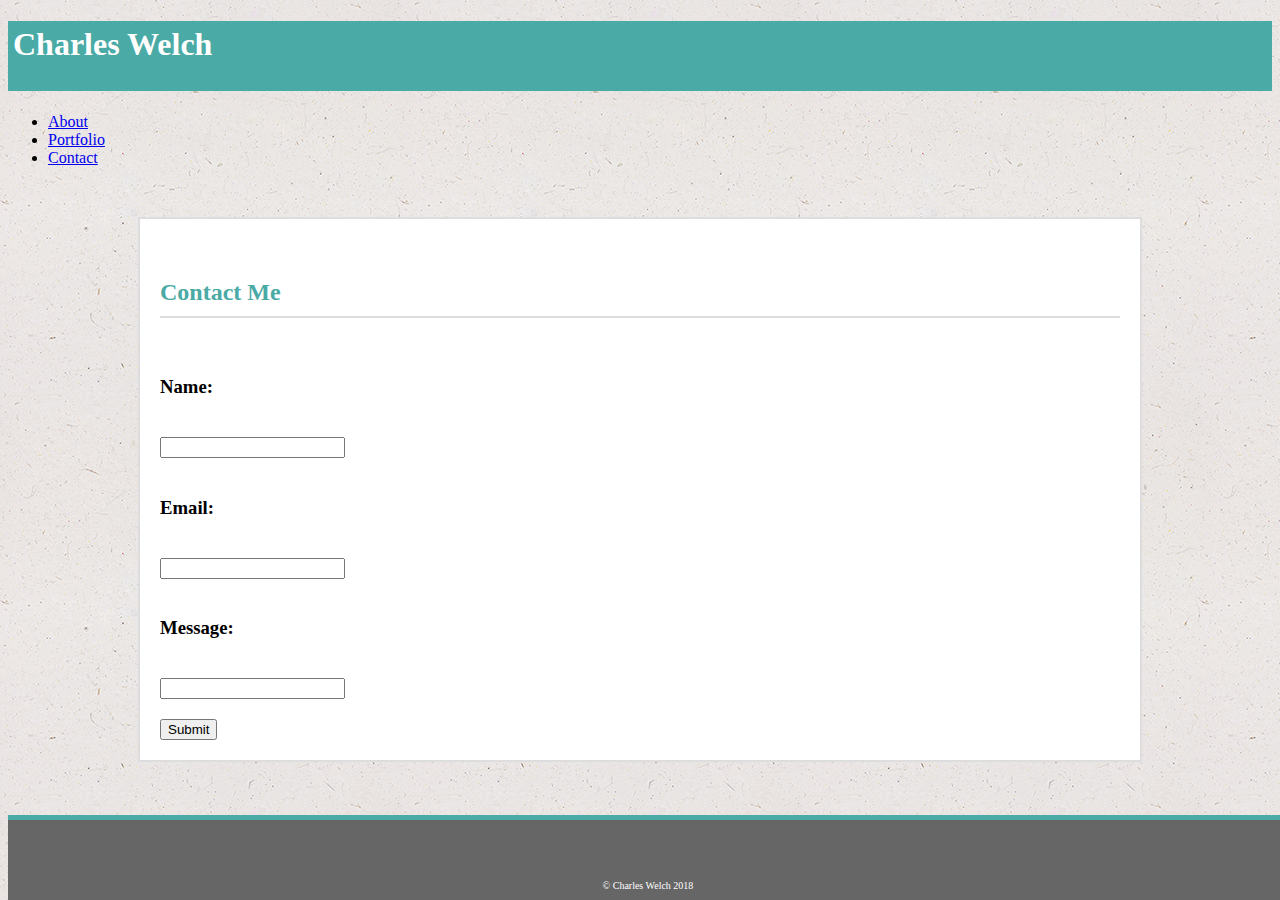
==== contact.html @ db34cb7b "final commit" ====
<!DOCTYPE html>
<html>
<head>
    <meta charset="utf-8" />
    <meta http-equiv="X-UA-Compatible" content="IE=edge">
    <title>Page Title</title>
    <meta name="viewport" content="width=device-width, initial-scale=1">
    <link rel="stylesheet" href="https://stackpath.bootstrapcdn.com/bootstrap/4.1.1/css/bootstrap.min.css" integrity="sha384-WskhaSGFgHYWDcbwN70/dfYBj47jz9qbsMId/iRN3ewGhXQFZCSftd1LZCfmhktB" crossorigin="anonymous">
    <link rel="stylesheet" type="text/css" media="screen" href="assets/css/style.css" />
</head>
<body>
    <nav class="navbar navbar-light bg-light">
        <div class="container">
            <h1 class="navbar-brand">Charles Welch</h1>
            <ul class="nav justify-content-end">
                <li class="nav-item">
                    <a class="nav-link" href="index.html">About</a>
                </li>
                <li class="nav-item">
                    <a class="nav-link" href="portfolio.html">Portfolio</a>
                </li>
                <li class="nav-item">
                    <a class="nav-link active" href="#">Contact</a>
                </li>
            </ul>
        </div>    
    </nav>
    <div class="container2">
        <div class="row">
            <div class="col-sm-12">
                <h2>Contact Me</h2>
            </div>
        </div>
        <div class="row">
            <div class="col-sm-12">
                <h3>Name:</h3>
            </div>
        </div>
        <div class="row">
            <div class="col-sm-12">
                <input type="text"/>
            </div>
        </div>
        <div class="row">
            <div class="col-sm-12">
                <h3>Email:</h3>
            </div>
        </div>
        <div class="row">
            <div class="col-sm-12">
                <input type="text"/>
            </div>
        </div>
        <div class="row">
            <div class="col-sm-12">
                <h3>Message:</h3>
            </div>
        </div>
        <div class="row">
            <div class="col-sm-12">
                <input type="text"/>
            </div>
        </div>
        <div class="row">
            <div class="col-sm-12">
                <button type="button" class="btn-primary">Submit</button>
            </div>
        </div>
    </div>
    <div class="custom-footer_1">
        <p>© Charles Welch 2018</p>
    </div>
</body>
</html>
---- assets/css/style.css ----
.custom-footer_1{
    background-color: #666666;
    color: white;
    height: 30px;
    text-align: center;
    padding: 50px 0 0 0;
    width: 100%;
    border-top: 5px solid #4aaaa5;
    font-size: 10px;
    font-style: 'Arial', 'Helvetica Neue', Helvetica, sans-serif;
    position: absolute;
    bottom: 0;
    width: 100%;
}
.card-img{
    height: 250px;
    width: 200px;
}
.container2{
    width: 960px;
    margin: 0 auto;
    margin-top: 50px;
    border: 2px solid #dddddd;
    background-color: #ffffff;
    padding: 20px;
}
body{
    background-image: url("../images/ep_naturalwhite/back.png")
}
.row{
    padding-top: 20px;
}
h2{
    color: #4aaaa5;
    border-bottom: 2px solid #dddddd;
    padding-bottom: 10px;
}
/* .navbar navbar-light bg-light{
    margin: 0 auto;
} */
.navbar-brand{
    background-color: #4aaaa5;
    color: #ffffff;
    padding: 5px;
    height: 60px;
}
.portpic{
    height: 200px;
    width: 200px;
}
.container1{
    width: 1000px;
}
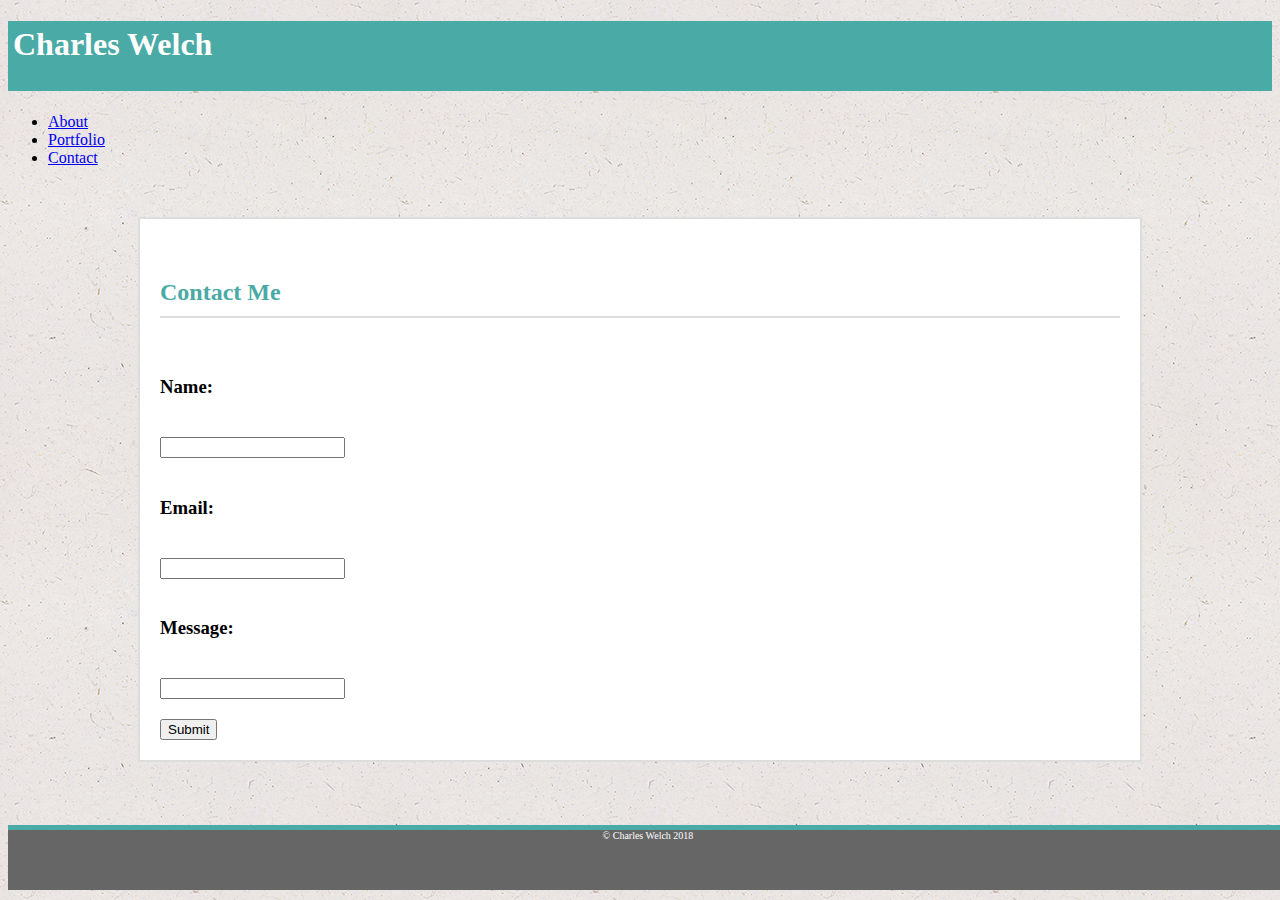
==== commit 9836d687: "commitment" ====
--- a/contact.html
+++ b/contact.html
@@ -67,8 +67,6 @@
             </div>
         </div>
     </div>
-    <div class="custom-footer_1">
-        <p>© Charles Welch 2018</p>
-    </div>
+        <p id="custom-footer">© Charles Welch 2018</p>
 </body>
 </html>--- a/assets/css/style.css
+++ b/assets/css/style.css
@@ -1,9 +1,8 @@
-.custom-footer_1{
+#custom-footer{
     background-color: #666666;
     color: white;
-    height: 30px;
+    height: 60px;
     text-align: center;
-    padding: 50px 0 0 0;
     width: 100%;
     border-top: 5px solid #4aaaa5;
     font-size: 10px;
@@ -11,6 +10,7 @@
     position: absolute;
     bottom: 0;
     width: 100%;
+    margin-top: 40px;
 }
 .card-img{
     height: 250px;
@@ -35,10 +35,7 @@
     border-bottom: 2px solid #dddddd;
     padding-bottom: 10px;
 }
-/* .navbar navbar-light bg-light{
-    margin: 0 auto;
-} */
-.navbar-brand{
+h1{
     background-color: #4aaaa5;
     color: #ffffff;
     padding: 5px;
@@ -50,4 +47,15 @@
 }
 .container1{
     width: 1000px;
+}
+#img1, #img2, #img3, #img4, #img5{
+    position: relative;
+    float: left;
+}
+#txt1, #txt2, #txt3, #txt4, #txt5{
+    position: absolute;
+    bottom: 10px;
+    background-color: #4aaaa5;
+    color: #ffffff;
+    width: 200px;
 }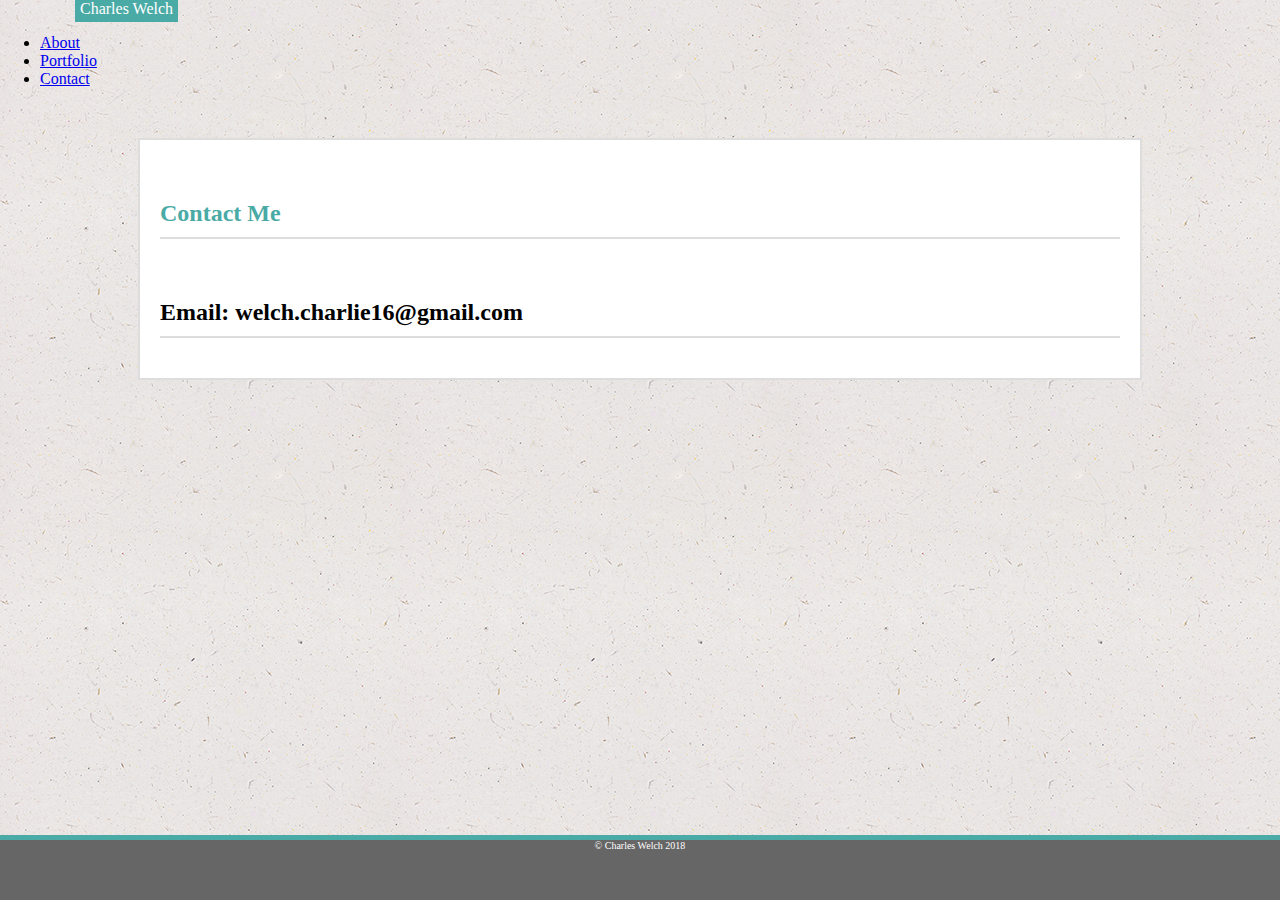
==== commit 62086a3f: "updated portfolio" ====
--- a/contact.html
+++ b/contact.html
@@ -9,10 +9,10 @@
     <link rel="stylesheet" type="text/css" media="screen" href="assets/css/style.css" />
 </head>
 <body>
-    <nav class="navbar navbar-light bg-light">
+    <nav class="navbar navbar-light bg-light" id="navbar">
         <div class="container">
-            <h1 class="navbar-brand">Charles Welch</h1>
-            <ul class="nav justify-content-end">
+            <span class="navbar-brand">Charles Welch</span>
+            <ul class="nav justify-content-end" id="links">
                 <li class="nav-item">
                     <a class="nav-link" href="index.html">About</a>
                 </li>
@@ -32,6 +32,11 @@
             </div>
         </div>
         <div class="row">
+            <div class="col-sm-12">
+                <h2 id="email">Email: welch.charlie16@gmail.com</h2>
+            </div>
+        </div>
+        <!-- <div class="row">
             <div class="col-sm-12">
                 <h3>Name:</h3>
             </div>
@@ -65,7 +70,7 @@
             <div class="col-sm-12">
                 <button type="button" class="btn-primary">Submit</button>
             </div>
-        </div>
+        </div> -->
     </div>
         <p id="custom-footer">© Charles Welch 2018</p>
 </body>
--- a/assets/css/style.css
+++ b/assets/css/style.css
@@ -3,7 +3,6 @@
     color: white;
     height: 60px;
     text-align: center;
-    width: 100%;
     border-top: 5px solid #4aaaa5;
     font-size: 10px;
     font-style: 'Arial', 'Helvetica Neue', Helvetica, sans-serif;
@@ -11,6 +10,7 @@
     bottom: 0;
     width: 100%;
     margin-top: 40px;
+    margin-bottom: 0px;
 }
 .card-img{
     height: 250px;
@@ -25,7 +25,10 @@
     padding: 20px;
 }
 body{
-    background-image: url("../images/ep_naturalwhite/back.png")
+    background-image: url("../images/ep_naturalwhite/back.png");
+    margin: 0px;
+    padding: 0px;
+    height: 100%;
 }
 .row{
     padding-top: 20px;
@@ -35,18 +38,19 @@
     border-bottom: 2px solid #dddddd;
     padding-bottom: 10px;
 }
-h1{
+span{
     background-color: #4aaaa5;
     color: #ffffff;
     padding: 5px;
     height: 60px;
+    margin-left: 75px;
 }
 .portpic{
     height: 200px;
     width: 200px;
 }
 .container1{
-    width: 1000px;
+    width: 1070px;
 }
 #img1, #img2, #img3, #img4, #img5{
     position: relative;
@@ -58,4 +62,19 @@
     background-color: #4aaaa5;
     color: #ffffff;
     width: 200px;
+}
+html{
+    height: 100%;
+    padding: 0px;
+    margin: 0px;
+}
+#navbar{
+    padding-top: 0px;
+    padding-bottom: 0px;
+}
+#links{
+    margin-right: 75px;
+}
+#email{
+    color: black;
 }